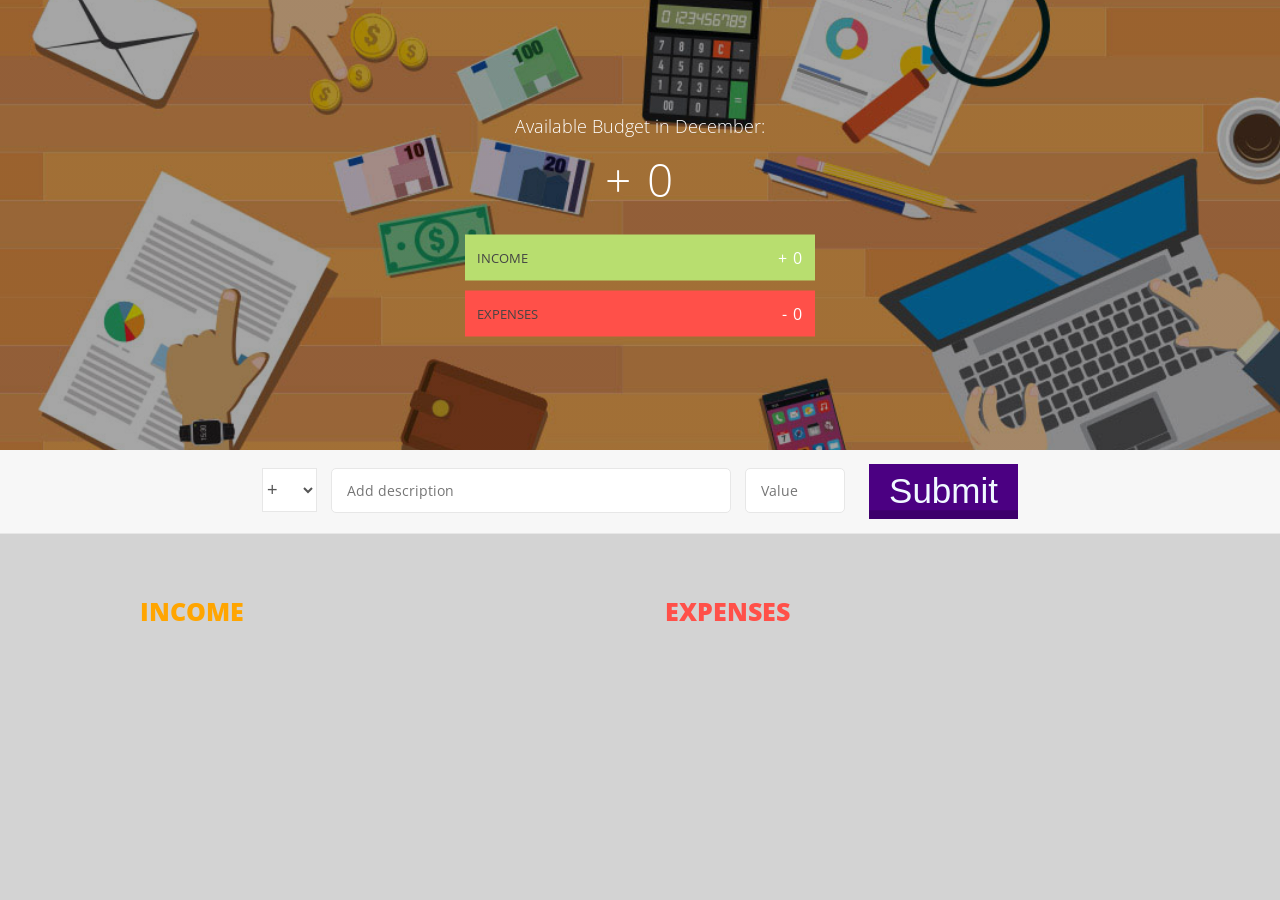
==== index.html @ 7d92191f "changes" ====
<!DOCTYPE html>
<html lang="en">
    <head>
        <meta charset="UTF-8">
        <link href="https://fonts.googleapis.com/css?family=Open+Sans:100,300,400,600" rel="stylesheet" type="text/css">
        <link href="http://code.ionicframework.com/ionicons/2.0.1/css/ionicons.min.css" rel="stylesheet" type="text/css">
        <link type="text/css" rel="stylesheet" href="style.css">
        <title>Budgety</title>
    </head>
    <body>

        <div class="top">
            <div class="budget">
                <div class="budget__title">
                    Available Budget in <span class="budget__title--month">%Month%</span>:
                </div>

                <div class="budget__value">+ 0</div>

                <div class="budget__income clearfix">
                    <div class="budget__income--text">Income</div>
                    <div class="right">
                        <div class="budget__income--value">+ 0</div>

                    </div>
                </div>

                <div class="budget__expenses clearfix">
                    <div class="budget__expenses--text">Expenses</div>
                    <div class="right clearfix">
                        <div class="budget__expenses--value">- 0</div>

                    </div>
                </div>
            </div>
        </div>

        <div class="bottom">
            <div class="add">
                <div class="add__container">
                    <select class="add__type">
                        <option value="inc" selected>+</option>
                        <option value="exp">-</option>
                    </select>
                    <input type="text" class="add__description" placeholder="Add description">
                    <input type="number" class="add__value" placeholder="Value">

                    <input type="submit" class="add__btn" type='button'>
                </div>
            </div>

            <div class="container clearfix">
                <div class="income">
                    <h2 class="icome__title">Income</h2>

                    <div class="income__list">

                    </div>
                </div>

                <div class="expenses">
                    <h2 class="expenses__title">Expenses</h2>

                    <div class="expenses__list">

                    </div>
                </div>
            </div>


        </div>

        <script src="app.js"></script>
    </body>
</html>
---- style.css ----
/**********************************************
*** GENERAL
**********************************************/

* {
    margin: 0;
    padding: 0;
    box-sizing: border-box;
}

.clearfix::after {
    content: "";
    display: table;
    clear: both;
}

body {
    color: #555;
    font-family: Open Sans;
    font-size: 16px;
    position: relative;
    height: 100vh;
    font-weight: 400;
    background-color: lightgray;
}

.right { float: right; }
.red { color: #FF5049 !important; }
.red-focus:focus { border: 1px solid #FF5049 !important; }

/**********************************************
*** TOP PART
**********************************************/

.top {
    height: 50vh;
    background-image: linear-gradient(rgba(0, 0, 0, 0.35), rgba(0, 0, 0, 0.35)), url(back4.png);
    background-size: cover;
    background-position: center;
    position: relative;
}

.budget {
    position: absolute;
    width: 350px;
    top: 50%;
    left: 50%;
    transform: translate(-50%, -50%);
    color: #fff;
}

.budget__title {
    font-size: 18px;
    text-align: center;
    margin-bottom: 10px;
    font-weight: 300;
}

.budget__value {
    font-weight: 300;
    font-size: 46px;
    text-align: center;
    margin-bottom: 25px;
    letter-spacing: 2px;
}

.budget__income,
.budget__expenses {
    padding: 12px;
    text-transform: uppercase;
}

.budget__income {
    margin-bottom: 10px;
    background-color: #b8de6f ;
}

.budget__expenses {
    background-color: #FF5049;
}

.budget__income--text,
.budget__expenses--text {
    float: left;
    font-size: 13px;
    color: #444;
    margin-top: 2px;
}

.budget__income--value,
.budget__expenses--value {
    letter-spacing: 1px;
    float: left;
}
/**********************************************
*** BOTTOM PART
**********************************************/

/***** FORM *****/
.add {
    padding: 14px;
    border-bottom: 1px solid #e7e7e7;
    background-color: #f7f7f7;
}

.add__container {
    margin: 0 auto;
    text-align: center;
}

.add__type {
    width: 55px;
    border: 1px solid #e7e7e7;
    height: 44px;
    font-size: 18px;
    color: inherit;
    background-color: #fff;
    margin-right: 10px;
    font-weight: 300;
    transition: border 0.3s;
}

.add__description,
.add__value {
    border: 1px solid #e7e7e7;
    background-color: #fff;
    color: inherit;
    font-family: inherit;
    font-size: 14px;
    padding: 12px 15px;
    margin-right: 10px;
    border-radius: 5px;
    transition: border 0.3s;
}

.add__description { width: 400px;}
.add__value { width: 100px;}

.add__btn {
    font-size: 35px;
    background-color: indigo;
    border: none;
    color:aliceblue;
    cursor: pointer;
    display: inline-block;
    vertical-align: middle;
    line-height: 1.1;
    margin-left: 10px;
    padding: 8px 20px;
    box-shadow:inset 0 -0.6em 0 -0.35em rgba(0,0,0,0.17);
  }
.add_btn:active {
  background-color: #3e8e41;
  box-shadow: 0 5px #666;
  transform: translateY(4px);
}



.add__btn:active { transform: translateY(2px); }

.add__type:focus,
.add__description:focus,
.add__value:focus {
    outline: none;
    border: 1px solid #28B9B5;
}

.add__btn:focus { outline: none; }

/***** LISTS *****/
.container {
    width: 1000px;
    margin: 60px auto;
}

.income {
    float: left;
    width: 475px;
    margin-right: 50px;
}

.expenses {
    float: left;
    width: 475px;
}

h2 {
    text-transform: uppercase;
    font-size: 18px;
    font-weight: 400;
    margin-bottom: 15px;
}

.icome__title {
    color: orange;
    font-size:25px;
    font-weight: 900;
}
.expenses__title {
color: #FF5049;
font-size:25px;
font-weight: 900;}

.item {
    padding: 13px;
    border-bottom: 1px solid #e7e7e7;
}

.submit_record {

    background-color: indigo;
    color:aliceblue;
    padding: 16px 32px;
    margin: 4px 2px;
    cursor: pointer;
    position:absolute;
    left:600px;
    top:20px;




}





.item:first-child { border-top: 1px solid #e7e7e7; }
.item:nth-child(even) { background-color: #f7f7f7; }

.item__description {
    float: left;
}

.item__value {
    float: left;
    transition: transform 0.3s;
}



.income .item__value,
.income .item__delete--btn {
    color: #28B9B5;
}

.expenses .item__value,
.expenses .item__percentage,
.expenses .item__delete--btn {
    color: #FF5049;
}


.item__delete {
    float: left;
}

.item__delete--btn {
    font-size: 22px;
    background: none;
    border: none;
    cursor: pointer;
    display: inline-block;
    vertical-align: middle;
    line-height: 1;
    display: none;
}

.item__delete--btn:focus { outline: none; }
.item__delete--btn:active { transform: translateY(2px); }

.item:hover .item__delete--btn { display: block; }
.item:hover .item__value { transform: translateX(-20px); }

.unpaid {
    background-color: #FFDAD9 !important;
    cursor: pointer;
    color: #FF5049;

}
.unpaid:hover .item__description { font-weight: 900; }
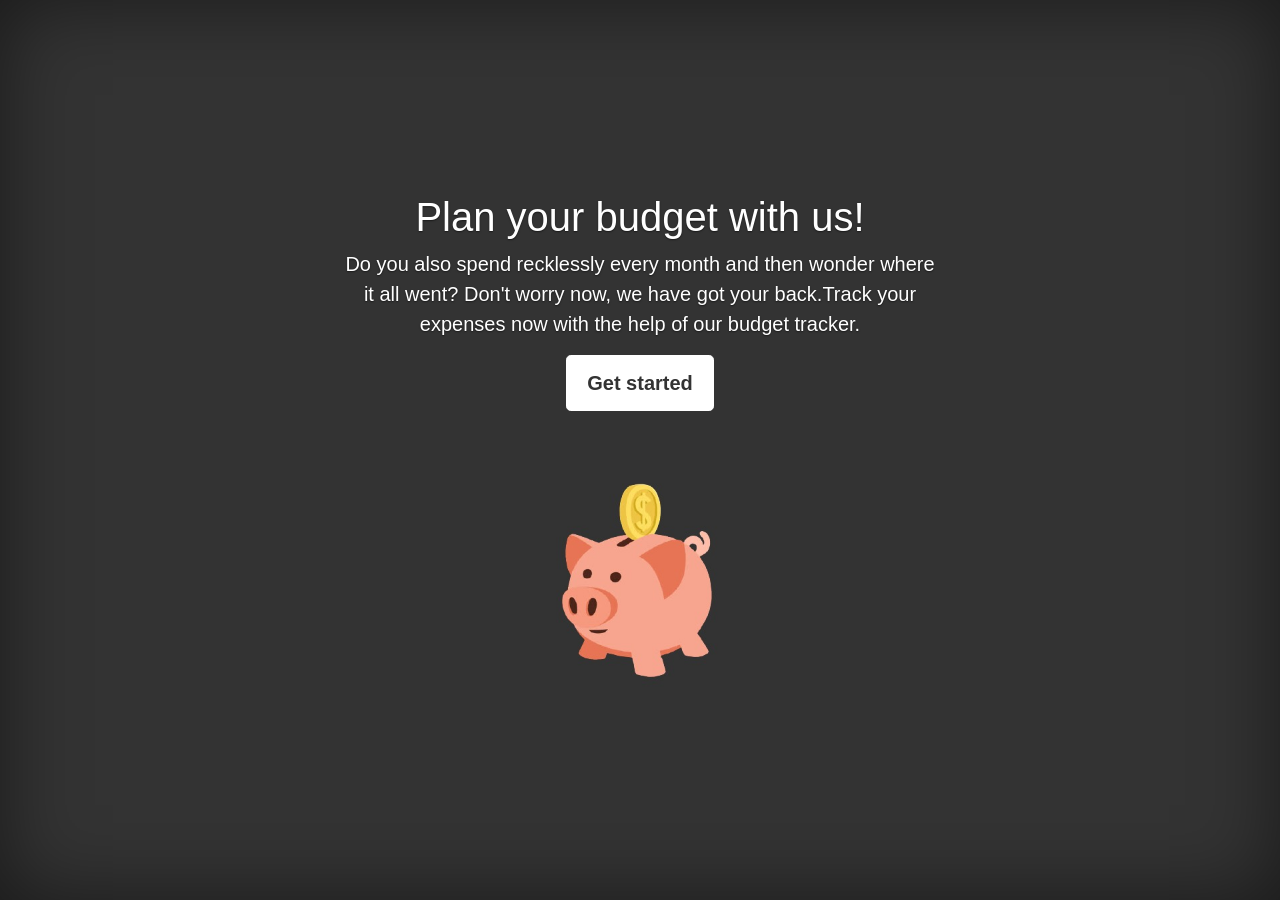
==== commit 65bc1132: "changes" ====
--- a/index.html
+++ b/index.html
@@ -1,75 +1,59 @@
-<!DOCTYPE html>
+<!doctype html>
 <html lang="en">
-    <head>
-        <meta charset="UTF-8">
-        <link href="https://fonts.googleapis.com/css?family=Open+Sans:100,300,400,600" rel="stylesheet" type="text/css">
-        <link href="http://code.ionicframework.com/ionicons/2.0.1/css/ionicons.min.css" rel="stylesheet" type="text/css">
-        <link type="text/css" rel="stylesheet" href="style.css">
-        <title>Budgety</title>
-    </head>
-    <body>
+  <head>
+    <meta charset="utf-8">
+    <meta name="viewport" content="width=device-width, initial-scale=1, shrink-to-fit=no">
+    <title>Your money manager.</title>
 
-        <div class="top">
-            <div class="budget">
-                <div class="budget__title">
-                    Available Budget in <span class="budget__title--month">%Month%</span>:
-                </div>
+    <link rel="canonical" href="https://getbootstrap.com/docs/4.5/examples/cover/">
 
-                <div class="budget__value">+ 0</div>
+    <!-- Bootstrap core CSS -->
+<link href="bootstrap.min.css" rel="stylesheet">
 
-                <div class="budget__income clearfix">
-                    <div class="budget__income--text">Income</div>
-                    <div class="right">
-                        <div class="budget__income--value">+ 0</div>
+    <style>
+      .bd-placeholder-img {
+        font-size: 1.125rem;
+        text-anchor: middle;
+        -webkit-user-select: none;
+        -moz-user-select: none;
+        -ms-user-select: none;
+        user-select: none;
+      }
 
-                    </div>
-                </div>
+      @media (min-width: 768px) {
+        .bd-placeholder-img-lg {
+          font-size: 3.5rem;
+        }
+      }
+    </style>
+    <!-- Custom styles for this template -->
+    <link href="cover.css" rel="stylesheet">
+  </head>
+  <body class="text-center">
+    <div class="cover-container d-flex w-100 h-100 p-3 mx-auto flex-column">
+  <header class="masthead mb-auto">
+    <div class="inner">
+      <nav class="nav nav-masthead justify-content-center">
+      </nav>
+    </div>
+  </header>
 
-                <div class="budget__expenses clearfix">
-                    <div class="budget__expenses--text">Expenses</div>
-                    <div class="right clearfix">
-                        <div class="budget__expenses--value">- 0</div>
+  <main role="main" class="inner cover">
+    <h1 class="cover-heading">Plan your budget with us!</h1>
+    <p class="lead">Do you also spend recklessly every month and then wonder where it all went? Don't worry now,
+    we have got your back.Track your expenses now with the help of our budget tracker.</p>
+    <p class="lead">
+      <a href="index.html" class="btn btn-lg btn-secondary">Get started</a>
+      <br>
+      <br>
+      <img class="img" src="img2.jpg">
+    </p>
+  </main>
 
-                    </div>
-                </div>
-            </div>
-        </div>
-
-        <div class="bottom">
-            <div class="add">
-                <div class="add__container">
-                    <select class="add__type">
-                        <option value="inc" selected>+</option>
-                        <option value="exp">-</option>
-                    </select>
-                    <input type="text" class="add__description" placeholder="Add description">
-                    <input type="number" class="add__value" placeholder="Value">
-
-                    <input type="submit" class="add__btn" type='button'>
-                </div>
-            </div>
-
-            <div class="container clearfix">
-                <div class="income">
-                    <h2 class="icome__title">Income</h2>
-
-                    <div class="income__list">
-
-                    </div>
-                </div>
-
-                <div class="expenses">
-                    <h2 class="expenses__title">Expenses</h2>
-
-                    <div class="expenses__list">
-
-                    </div>
-                </div>
-            </div>
-
-
-        </div>
-
-        <script src="app.js"></script>
-    </body>
+  <footer class="mastfoot mt-auto">
+    <div class="inner">
+    </div>
+  </footer>
+</div>
+</body>
 </html>
--- a/cover.css
+++ b/cover.css
@@ -0,0 +1,121 @@
+/*
+ * Globals
+ */
+
+/* Links */
+a,
+a:focus,
+a:hover {
+  color: #fff;
+}
+
+/* Custom default button */
+.btn-secondary,
+.btn-secondary:hover,
+.btn-secondary:focus {
+  color: #333;
+  text-shadow: none; /* Prevent inheritance from `body` */
+  background-color: #fff;
+  border: .05rem solid #fff;
+}
+
+
+/*
+ * Base structure
+ */
+
+html,
+body {
+  height: 100%;
+  background-color: #333;
+}
+
+body {
+  display: -ms-flexbox;
+  display: flex;
+  color: #fff;
+  text-shadow: 0 .05rem .1rem rgba(0, 0, 0, .5);
+  box-shadow: inset 0 0 5rem rgba(0, 0, 0, .5);
+}
+
+.cover-container {
+  max-width: 42em;
+}
+
+
+/*
+ * Header
+ */
+.masthead {
+  margin-bottom: 2rem;
+}
+
+.masthead-brand {
+  margin-bottom: 0;
+}
+
+.nav-masthead .nav-link {
+  padding: .25rem 0;
+  font-weight: 700;
+  color: rgba(255, 255, 255, .5);
+  background-color: transparent;
+  border-bottom: .25rem solid transparent;
+}
+
+.nav-masthead .nav-link:hover,
+.nav-masthead .nav-link:focus {
+  border-bottom-color: rgba(255, 255, 255, .25);
+}
+
+.nav-masthead .nav-link + .nav-link {
+  margin-left: 1rem;
+}
+
+.nav-masthead .active {
+  color: #fff;
+  border-bottom-color: #fff;
+}
+
+@media (min-width: 48em) {
+  .masthead-brand {
+    float: left;
+  }
+  .nav-masthead {
+    float: right;
+  }
+}
+
+
+/*
+ * Cover
+ */
+.cover {
+  padding: 0 1.5rem;
+}
+.cover .btn-lg {
+  padding: .75rem 1.25rem;
+  font-weight: 700;
+}
+
+
+/*
+ * Footer
+ */
+.mastfoot {
+  color: rgba(255, 255, 255, .5);
+}
+.img{
+  height: 250px;
+  background: red;
+  position: relative;
+  animation: mymove 10s 3;
+
+}
+
+@keyframes mymove {
+ 0%{left: 0px;}
+ 25%{left: 100px;}
+ 50%{left: 0px;}
+ 75%{left:-100px;}
+ 100%{left:0px;}
+}
